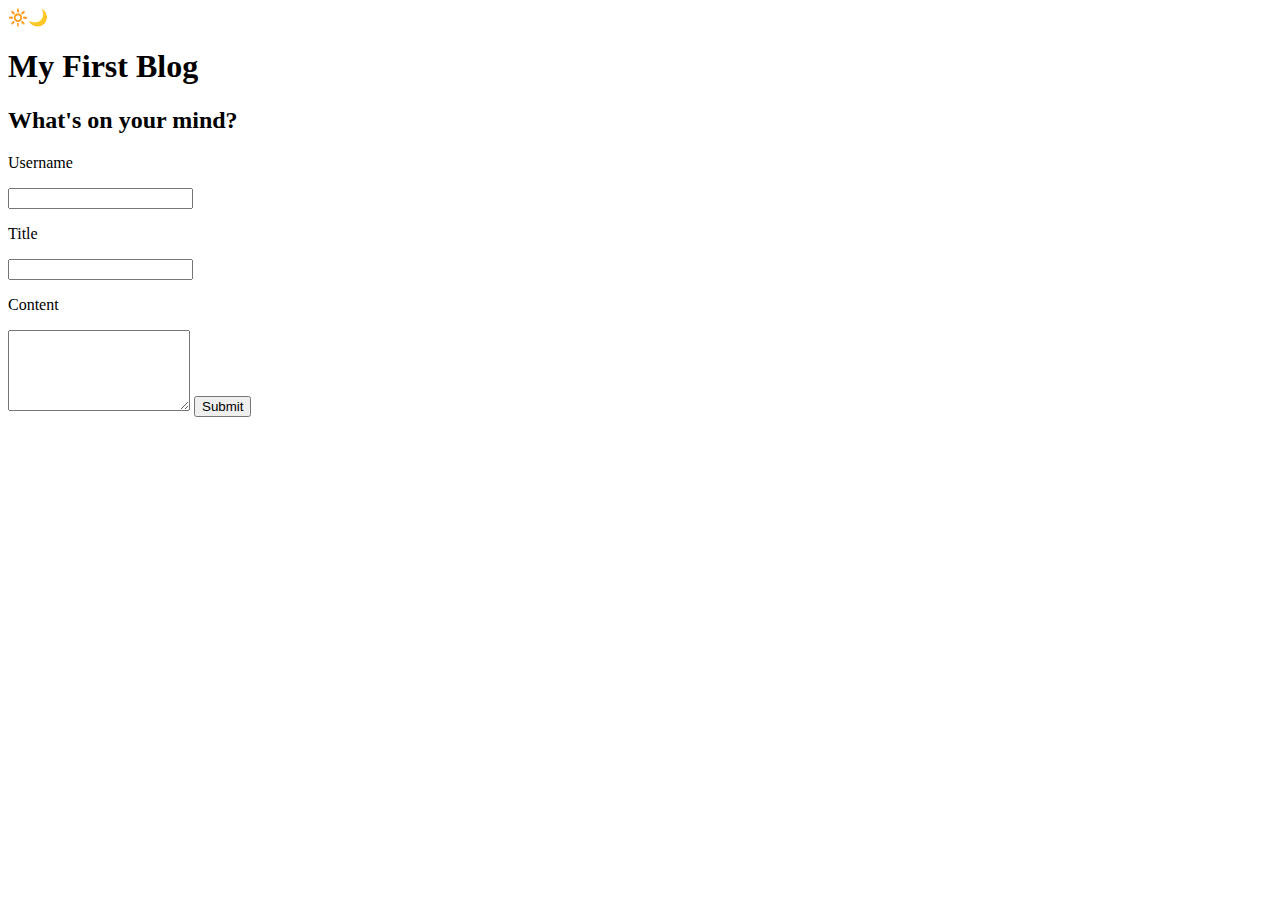
==== index.html @ e141ab2d "form complete, submission script complete" ====
<!DOCTYPE html>
<html lang="en-US">

    <head>
        <meta charset="UTF-8">
        <title></title>
        <link rel="stylesheet" href="./assets/css/styles.css">
    </head>

    <body>
        <mode>🔆🌙</mode>
        <container>
            <blogTitle>
                <h1>My First Blog</h1>
            </blogTitle>

            <userInput>
                <h2>What's on your mind?</h2>
                <p>Username</p>
                <input type="text" id="userName">
                <p>Title</p>
                <input type="text" id="entryTitle" name="entryTitle">
                <p>Content</p>
                <textarea id="entryContent" name="entryContent" rows="5"></textarea>
                <Button id="submitButton">Submit</Button>
            </userInput>
        </container>

        <script src="./Assets/js/form.js"></script>

    </body>

</html>
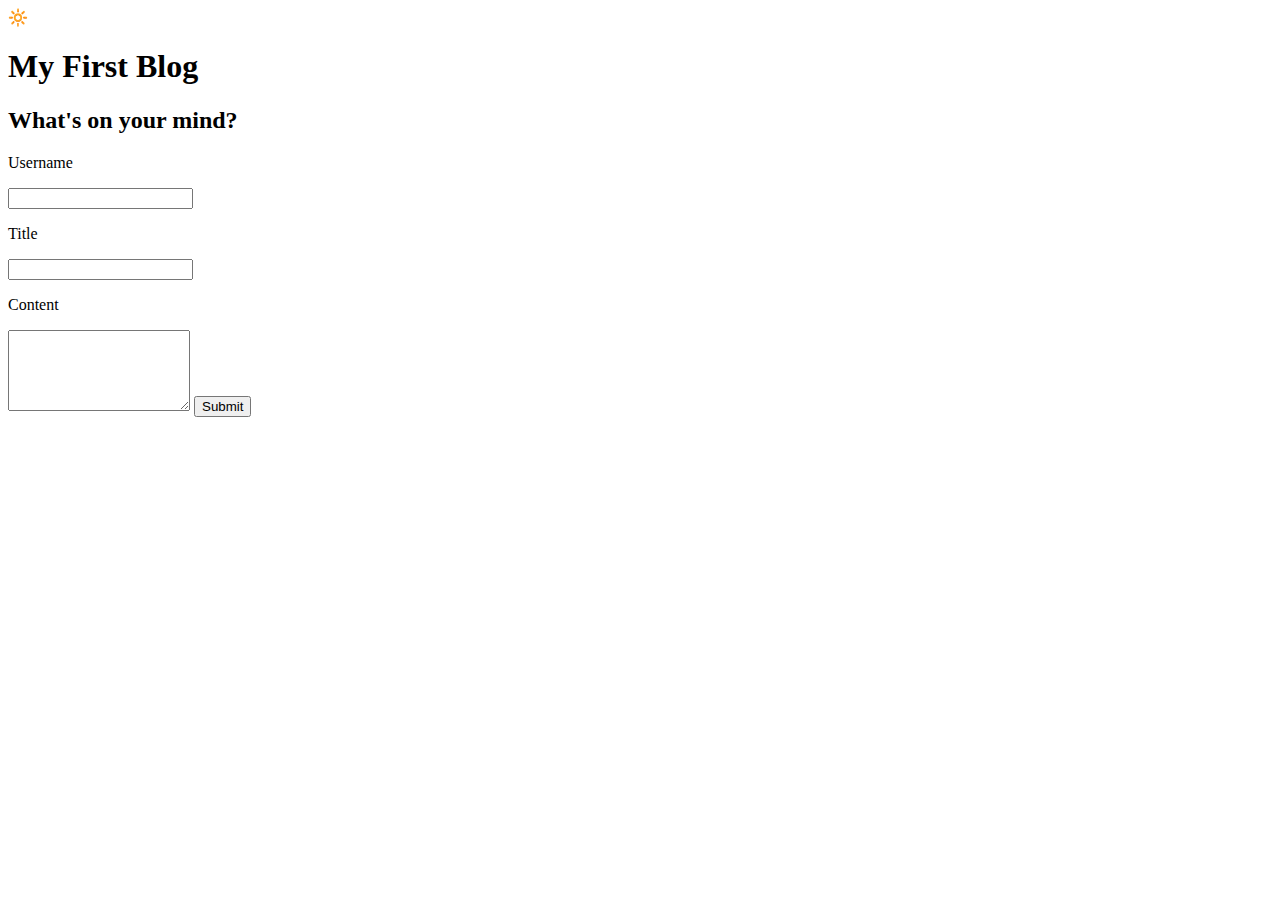
==== commit 066ddc88: "blog.html started, light/dark modes added" ====
--- a/index.html
+++ b/index.html
@@ -8,7 +8,7 @@
     </head>
 
     <body>
-        <mode>🔆🌙</mode>
+        <mode class="viewModeIcon">🔆</mode>
         <container>
             <blogTitle>
                 <h1>My First Blog</h1>
@@ -17,16 +17,18 @@
             <userInput>
                 <h2>What's on your mind?</h2>
                 <p>Username</p>
-                <input type="text" id="userName">
+                <input type="text" id="bloggerName">
                 <p>Title</p>
                 <input type="text" id="entryTitle" name="entryTitle">
                 <p>Content</p>
                 <textarea id="entryContent" name="entryContent" rows="5"></textarea>
                 <Button id="submitButton">Submit</Button>
+                
             </userInput>
         </container>
 
         <script src="./Assets/js/form.js"></script>
+        <script src="./Assets/js/logic.js"></script>
 
     </body>
 
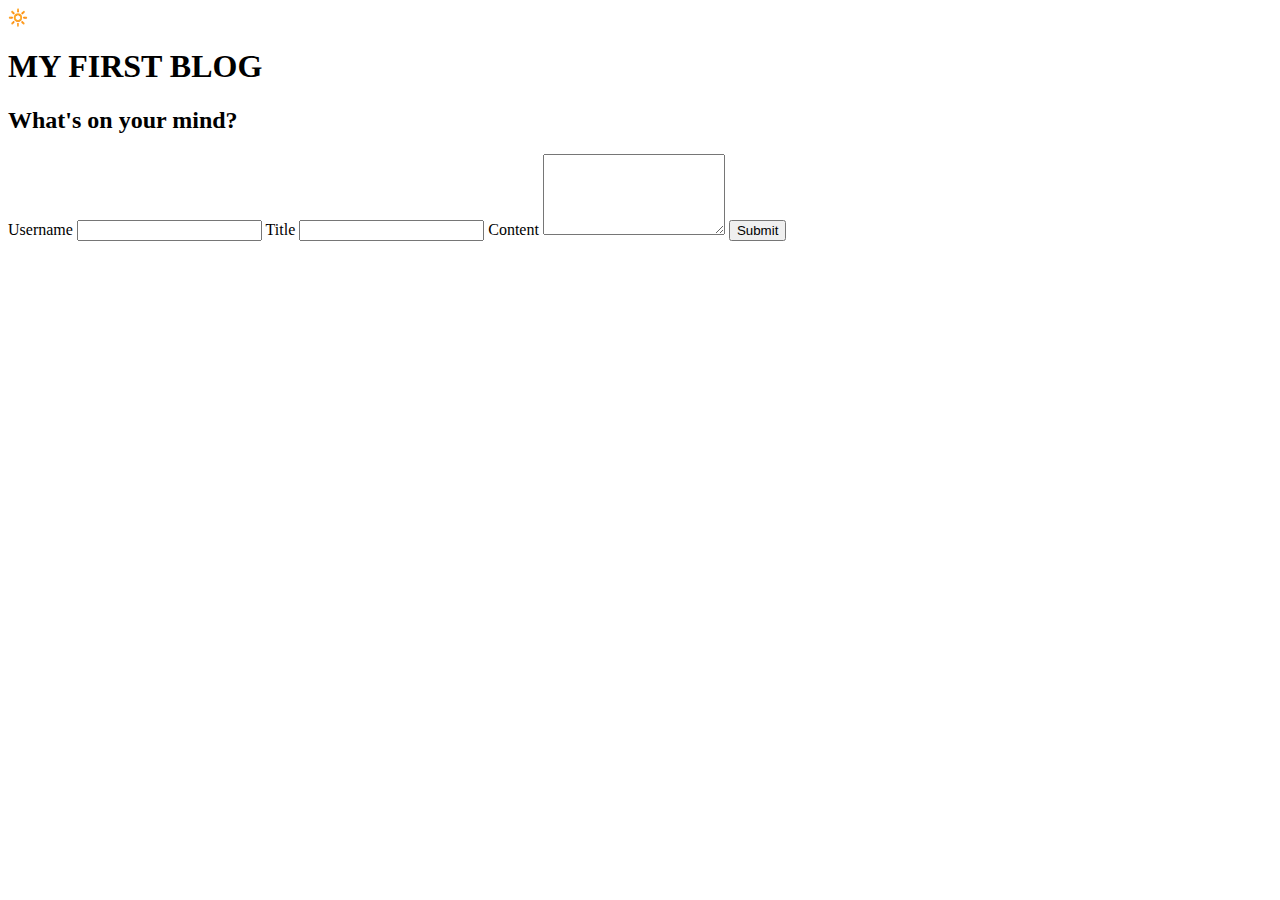
==== commit 780655d7: "added continuous light/dark mode, upgraded 'no data' alert, added screenshots" ====
--- a/index.html
+++ b/index.html
@@ -3,32 +3,33 @@
 
     <head>
         <meta charset="UTF-8">
-        <title></title>
+        <title>My First Blog - Landing</title>
         <link rel="stylesheet" href="./assets/css/styles.css">
+        <link rel="stylesheet" href="./assets/css/form.css">
     </head>
 
     <body>
-        <mode class="viewModeIcon">🔆</mode>
+        <mode class="viewModeIcon"></mode>
         <container>
             <blogTitle>
-                <h1>My First Blog</h1>
+                <h1>MY FIRST BLOG</h1>
             </blogTitle>
 
             <userInput>
                 <h2>What's on your mind?</h2>
-                <p>Username</p>
+                <label for="bloggerName">Username</label>
                 <input type="text" id="bloggerName">
-                <p>Title</p>
+                <label for="entryTitle">Title</label>
                 <input type="text" id="entryTitle" name="entryTitle">
-                <p>Content</p>
+                <label for="entryContent">Content</label>
                 <textarea id="entryContent" name="entryContent" rows="5"></textarea>
                 <Button id="submitButton">Submit</Button>
                 
             </userInput>
         </container>
 
+        <script src="./Assets/js/logic.js"></script>
         <script src="./Assets/js/form.js"></script>
-        <script src="./Assets/js/logic.js"></script>
 
     </body>
 
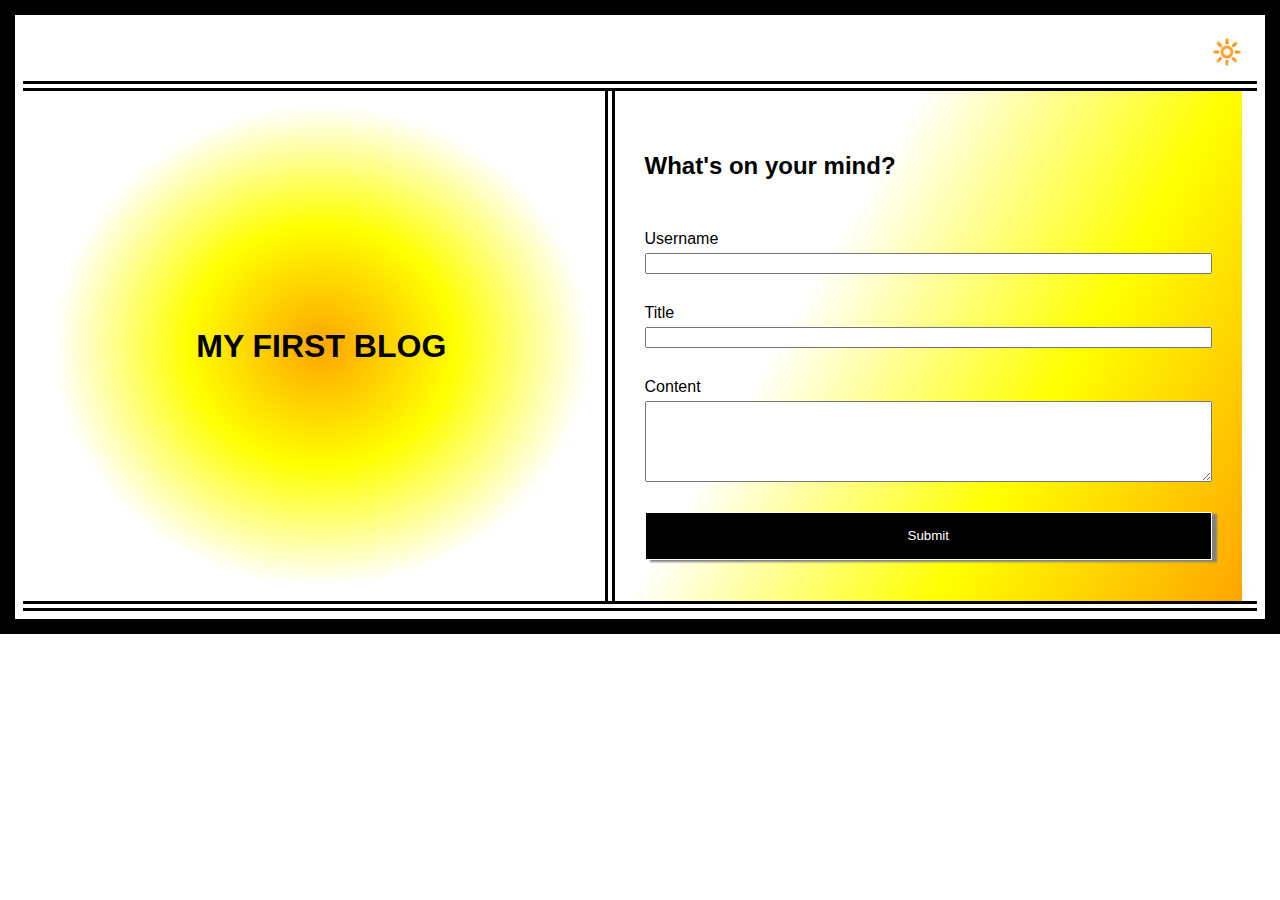
==== commit 63707231: "edited source directory in HTML for CSS files" ====
--- a/index.html
+++ b/index.html
@@ -4,8 +4,8 @@
     <head>
         <meta charset="UTF-8">
         <title>My First Blog - Landing</title>
-        <link rel="stylesheet" href="./assets/css/styles.css">
-        <link rel="stylesheet" href="./assets/css/form.css">
+        <link rel="stylesheet" href="./Assets/css/styles.css">
+        <link rel="stylesheet" href="./Assets/css/form.css">
     </head>
 
     <body>
--- a/Assets/css/styles.css
+++ b/Assets/css/styles.css
@@ -0,0 +1,104 @@
+/*CSS for index.html*/
+* {
+    font-family: Arial, Helvetica, sans-serif; 
+}
+
+html {
+    border: solid black 15px;
+}
+
+mode {
+    border-bottom: double black 10px;
+    padding: 15px;
+    font-size: 24px;
+    display: flex;
+    justify-content: right;
+    cursor: pointer;
+}
+
+container {
+    border-bottom: double black 10px;
+    padding-left: 15px;
+    padding-right: 15px;
+    display: flex;
+    flex-wrap: wrap;
+    justify-content: stretch;
+}
+
+blogTitle {
+    color: black;
+    background: radial-gradient(orange, yellow, white,white);
+    background-size: cover;
+    border-right: double black 10px;
+    display: flex;
+    justify-content: center;
+    align-items: center;
+    flex-grow: 1;
+}
+
+userInput {
+    background: linear-gradient(300deg,orange,yellow, white,white);
+    height: 450px;
+    padding: 30px;
+    display: flex;
+    flex-direction: column;
+    justify-content: center;
+    flex-grow: 1;
+}
+
+button {
+    margin-top: 30px;
+    height: 48px;
+    color: white;
+    background-color: black;
+    border: solid white 1px;
+    box-shadow: 5px 2px 2px gray;
+}
+
+/* Dark Mode CSS */
+.dark {
+    color: rgba(255, 255, 255, 0.438);
+    background-color: black;
+}
+
+.dark mode {
+    border-bottom: double rgba(255, 255, 255, 0.438) 10px;
+}
+
+.dark container {
+    border-bottom: double rgba(255, 255, 255, 0.438) 10px;
+}
+
+.dark blogTitle {
+    border-right: double rgba(255, 255, 255, 0.438) 10px;
+    background: radial-gradient(purple,blue, black, black);
+    color: rgba(255, 255, 255, 0.438);
+}
+
+.dark userInput {
+    background: linear-gradient(300deg,purple,blue, black, black);
+}
+
+
+/* Light Mode CSS */
+.light {
+    color: black;
+    background-color: white;
+}
+
+.light mode {
+    border-bottom: double black 10px;
+}
+
+.light container {
+    border-bottom: double black 10px;
+}
+
+.light blogTitle {
+    border-right: double black 10px;
+    background: radial-gradient(orange, yellow, white,white);
+}
+
+.light userInput {
+    background: linear-gradient(300deg,orange,yellow, white,white);
+}--- a/Assets/css/form.css
+++ b/Assets/css/form.css
@@ -0,0 +1,19 @@
+/*CSS for the form elements in index.html*/
+label {
+    margin-top: 30px;
+    margin-bottom: 5px;
+}
+
+.dark input {
+    background-color: rgba(255, 255, 255, 0.438);
+    color: lightskyblue;
+}
+
+.dark textarea {
+    background-color: rgba(255, 255, 255, 0.438);
+    color: lightskyblue
+}
+
+textarea::content {
+    background-color: rgba(255, 255, 255, 0.438);
+}